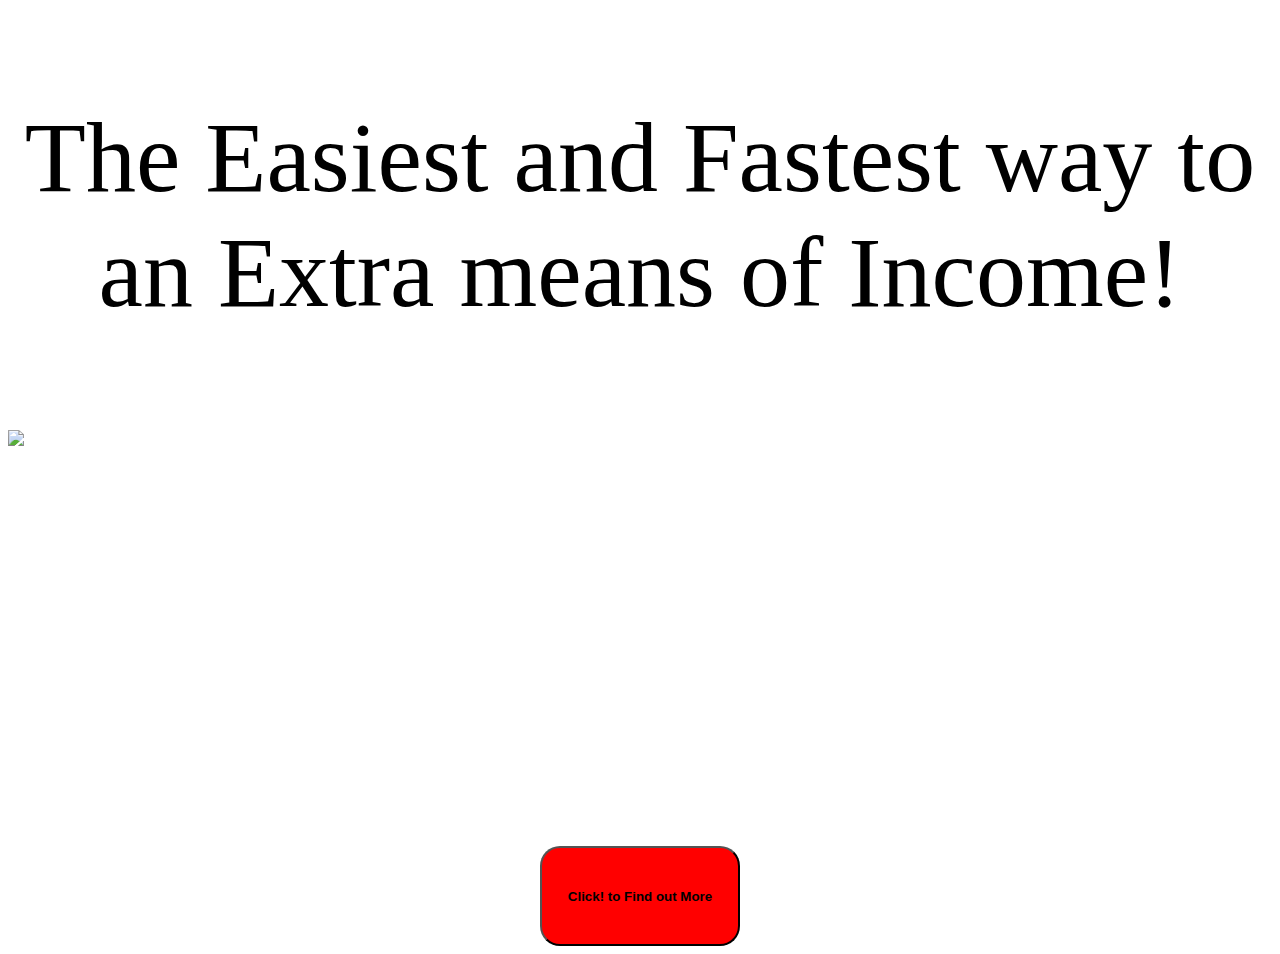
==== index2.html @ 7bde3956 "Add css and html files. changed gitignore file" ====
<!DOCTYPE html>
<html>
<head>
	<title>Landing Page</title>
	<link rel="stylesheet" type="text/css" href="style3.css">
	<link rel="stylesheet" type="text/css" href="animate.min.css">
</head>
<body>
	<div class="container">
	<div class="gigi"><p class="animated bounceInUp">The Easiest and Fastest way to an Extra means of Income!</p></div>
	</div>
	<img src="C:\Users\user11\Desktop\images.jpg">
	<!--<img src="https://images.wisegeek.com/computer-screen-with-sky.jpg">-->
	<div class="bella"><a href="form.html">
		<button>
			Click! to Find out More
		</button>
                </a>
                </div>
            
</body>
</html>
---- style3.css ----
body{
	background-image: url(C:\Users\user11\Desktop\images.jpg);
    background-repeat: no-repeat; background-size: cover;	
}
img{display: flex;
	align-self: center;

}
p{
	font-size: 100px;
	text-align: center;
}

a{
	text-decoration-line: none;
}

.container{
	text-align: center;
		margin-top: 100px;

}
button{
	background-color: red;
}
.bella{
	text-align: center;
	       margin-top: 400px;
}
button{
	width: 200px;
	height: 100px;
	border-radius: 20px;
	font-weight: bold;
}
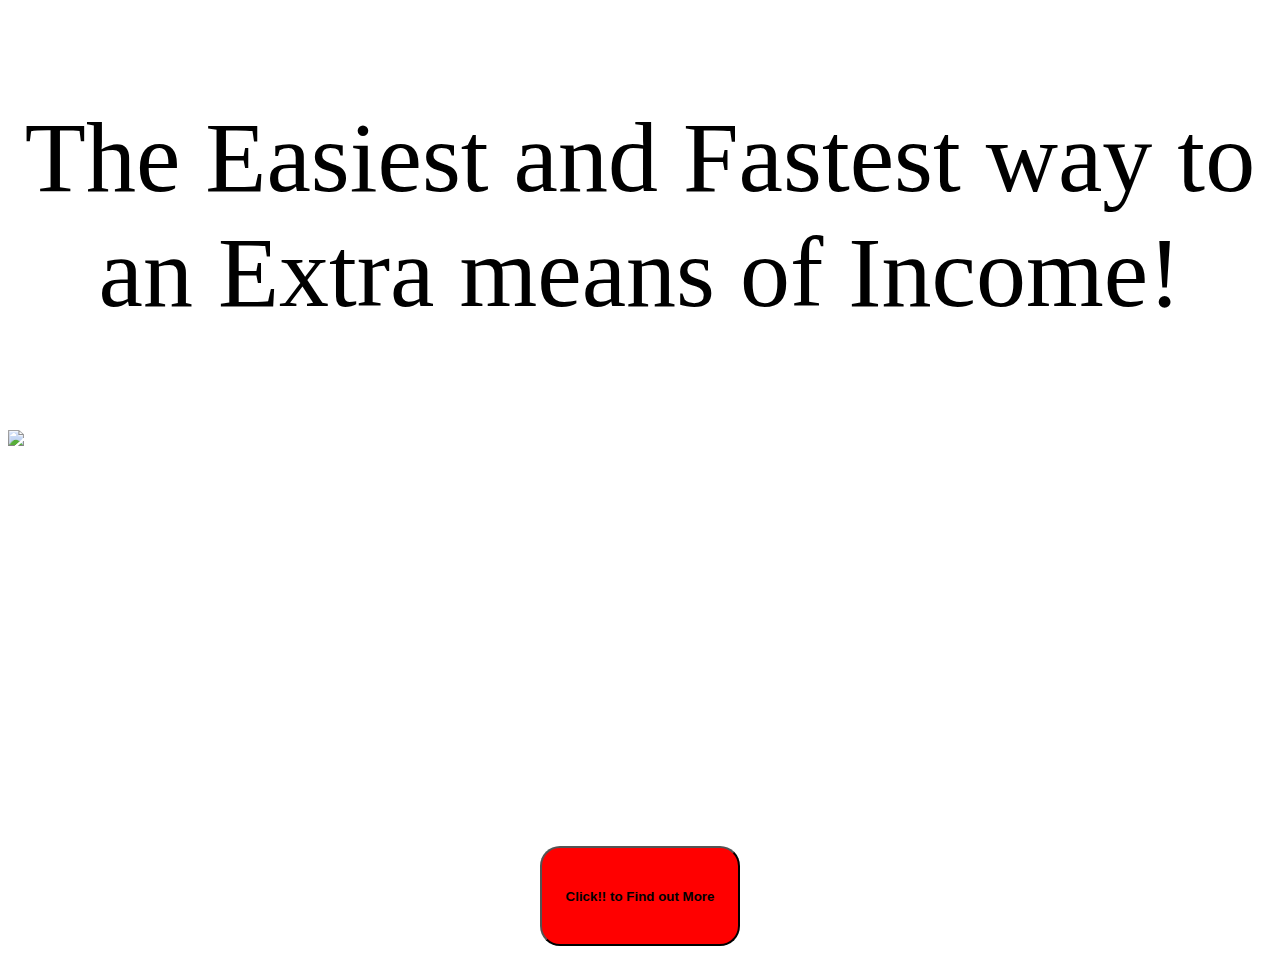
==== commit f3d65144: "Change Style.css and Index.html" ====
--- a/index2.html
+++ b/index2.html
@@ -13,7 +13,7 @@
 	<!--<img src="https://images.wisegeek.com/computer-screen-with-sky.jpg">-->
 	<div class="bella"><a href="form.html">
 		<button>
-			Click! to Find out More
+			Click!! to Find out More
 		</button>
                 </a>
                 </div>
--- a/style3.css
+++ b/style3.css
@@ -1,5 +1,5 @@
 body{
-	background-image: url(C:\Users\user11\Desktop\images.jpg);
+	background-image: url("C:\\Users\\user11\\Desktop\\images.jpg");
     background-repeat: no-repeat; background-size: cover;	
 }
 img{display: flex;
